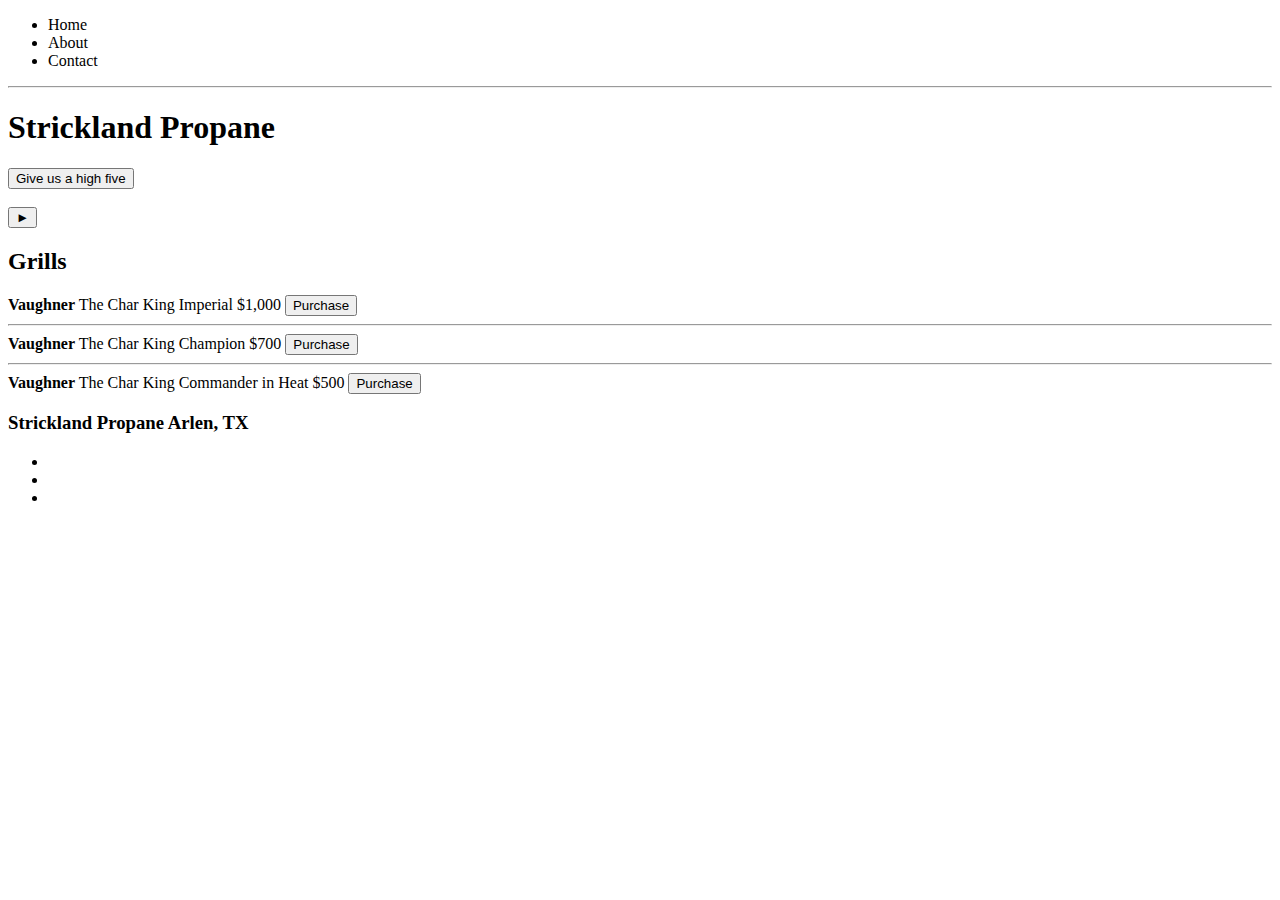
==== index.html @ 33338894 "updated store tab" ====
<!DOCTYPE html>
<html lang="en">
<head>
    <meta charset="UTF-8">
    <meta name="viewport" content="width=device-width, initial-scale=1.0">
    <title>Strickland Home</title>
</head>
<body>
   <header>
       <nav>
           <ul>
               <li>Home</li>
               <li>About</li>
               <li>Contact</li>
           </ul>
       </nav>
       <hr>
        <h1>Strickland Propane</h1>
        <button type="button">Give us a high five</button>
        <br>
        <br>
        <button>&#9658;</button>
        <!--TODO: Find a suitable background image-->
   </header>
   <section>
       <h2>Grills</h2>
       <div>
           <div><strong>Vaughner</strong> 
            <span>The Char King Imperial</span>
            <span>$1,000</span>
            <button type="button">Purchase</button>
            <hr>
            </div>
        </div>
        <div>
            <div><strong>Vaughner</strong> 
             <span>The Char King Champion</span>
             <span>$700</span>
             <button type="button">Purchase</button>
             <hr>
             </div>
         </div>
         <div>
            <div><strong>Vaughner</strong> 
             <span>The Char King Commander in Heat</span>
             <span>$500</span>
             <button type="button">Purchase</button>
             </div>
         </div>
   </section>



   <footer>
       <h3>Strickland Propane Arlen, TX</h3>
       <ul>
           <li><img src="/Users/salvador/Desktop/GIT/Strickland Propane/images/png-transparent-facebook-icon-logo-blue-square-symbol-social-facebook-blue-rectangle-logo-thumbnail.png" alt=""></li>
           <li><img src="/Users/salvador/Desktop/GIT/Strickland Propane/images/googleLogo.png" alt=""></li>
           <li><img src="/Users/salvador/Desktop/GIT/Strickland Propane/images/instagramLogo.png" alt=""></li>
       </ul>
   </footer>
</body>
</html>
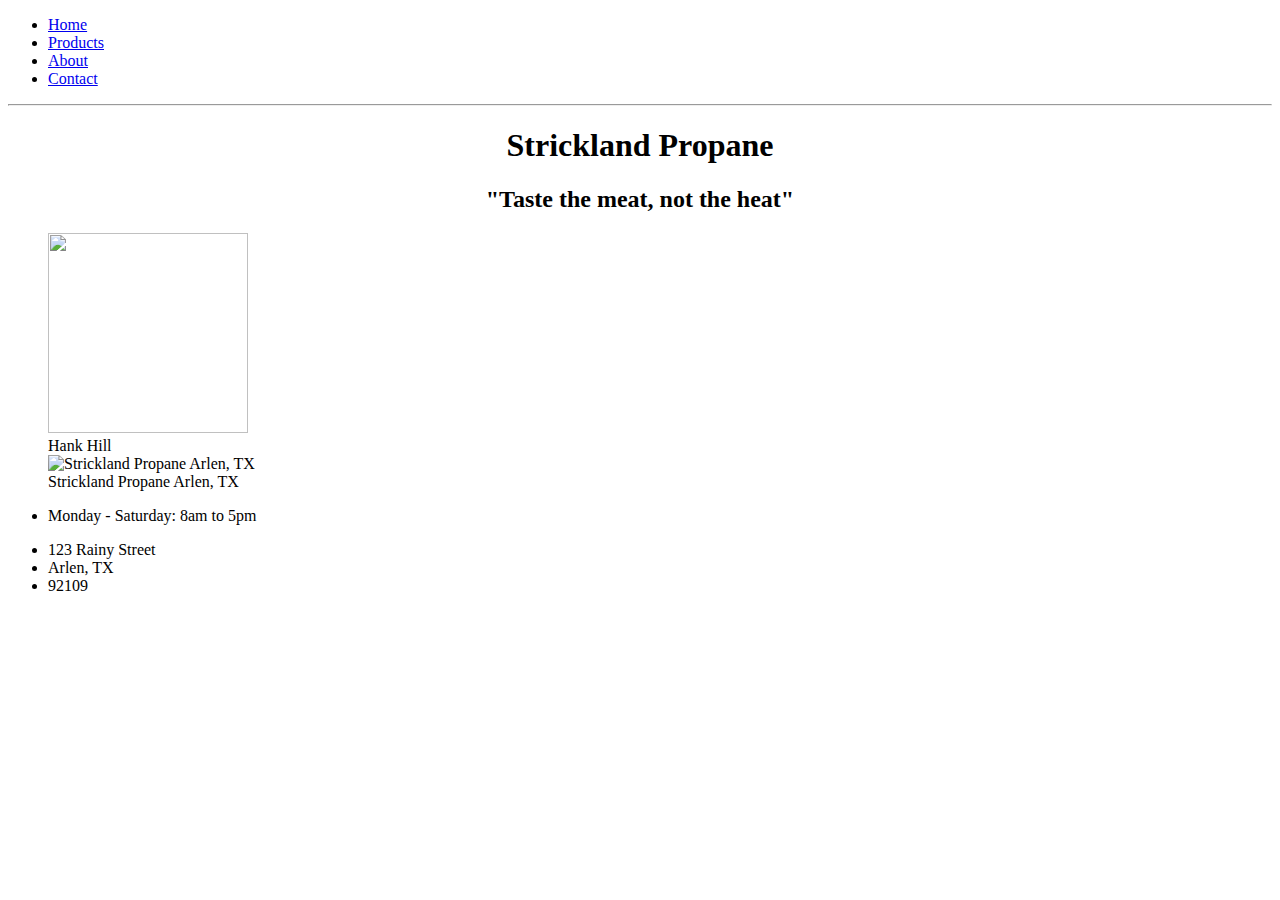
==== commit 636f2689: "update with links" ====
--- a/index.html
+++ b/index.html
@@ -4,60 +4,42 @@
     <meta charset="UTF-8">
     <meta name="viewport" content="width=device-width, initial-scale=1.0">
     <title>Strickland Home</title>
-</head>
+    <link rel="stylesheet" href="index.css">
 <body>
    <header>
        <nav>
            <ul>
-               <li>Home</li>
-               <li>About</li>
-               <li>Contact</li>
+               <li><a href="index.html">Home</a></li>
+               <li><a href="products.html">Products</a></li>
+               <li><a href="about.html">About</a></li>
+               <li><a href="contact.html">Contact</a></li>
            </ul>
        </nav>
        <hr>
-        <h1>Strickland Propane</h1>
-        <button type="button">Give us a high five</button>
-        <br>
-        <br>
-        <button>&#9658;</button>
-        <!--TODO: Find a suitable background image-->
-   </header>
-   <section>
-       <h2>Grills</h2>
-       <div>
-           <div><strong>Vaughner</strong> 
-            <span>The Char King Imperial</span>
-            <span>$1,000</span>
-            <button type="button">Purchase</button>
-            <hr>
-            </div>
-        </div>
-        <div>
-            <div><strong>Vaughner</strong> 
-             <span>The Char King Champion</span>
-             <span>$700</span>
-             <button type="button">Purchase</button>
-             <hr>
-             </div>
-         </div>
-         <div>
-            <div><strong>Vaughner</strong> 
-             <span>The Char King Commander in Heat</span>
-             <span>$500</span>
-             <button type="button">Purchase</button>
-             </div>
-         </div>
+        <h1 id="logo">Strickland Propane</h1>
+        <h2 id="moto">"Taste the meat, not the heat"</h2>
+        </header>
+
+   <section id="photos">
+      <figure>
+         <img id="hankHill" src="/Users/salvador/Desktop/GIT/Strickland Propane/images/Hank Resized.jpg" >
+            <figcaption>Hank Hill</figcaption>
+         <img id="strickland" src="/Users/salvador/Desktop/GIT/Strickland Propane/images/strickland.jpg" alt="Strickland Propane Arlen, TX">
+            <figcaption>Strickland Propane Arlen, TX</figcaption>
+      </figure>
    </section>
 
 
 
    <footer>
-       <h3>Strickland Propane Arlen, TX</h3>
-       <ul>
-           <li><img src="/Users/salvador/Desktop/GIT/Strickland Propane/images/png-transparent-facebook-icon-logo-blue-square-symbol-social-facebook-blue-rectangle-logo-thumbnail.png" alt=""></li>
-           <li><img src="/Users/salvador/Desktop/GIT/Strickland Propane/images/googleLogo.png" alt=""></li>
-           <li><img src="/Users/salvador/Desktop/GIT/Strickland Propane/images/instagramLogo.png" alt=""></li>
-       </ul>
+      <ul>
+          <li>Monday - Saturday: 8am to 5pm</li>
+      </ul>
+      <ul>
+          <li>123 Rainy Street</li>
+          <li>Arlen, TX</li>
+          <li>92109</li>
+      </ul>
    </footer>
 </body>
 </html>--- a/index.css
+++ b/index.css
@@ -0,0 +1,20 @@
+
+
+#logo {
+    text-align: center;
+}
+
+#moto {
+    text-align: center;
+}
+
+#hankHill {
+    height: 200px;
+    width: 200px;
+}
+
+#strickland {
+    height: 200px;
+    width: 200px;
+}
+
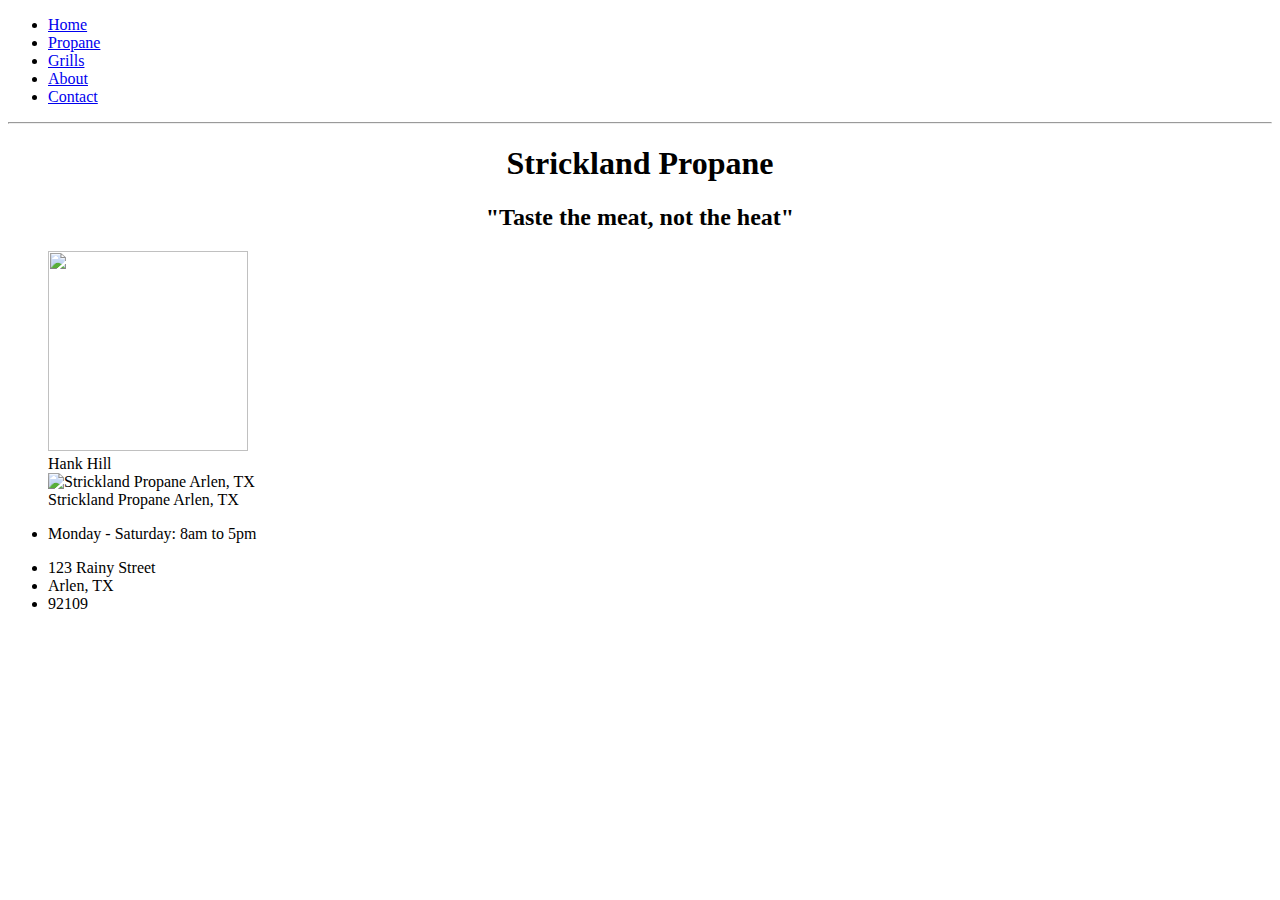
==== commit 44814445: "Navbar Complete" ====
--- a/index.html
+++ b/index.html
@@ -10,7 +10,8 @@
        <nav>
            <ul>
                <li><a href="index.html">Home</a></li>
-               <li><a href="products.html">Products</a></li>
+               <li><a href="propane.html">Propane</a></li>
+               <li><a href="grills.html">Grills</a></li>
                <li><a href="about.html">About</a></li>
                <li><a href="contact.html">Contact</a></li>
            </ul>
--- a/index.css
+++ b/index.css
@@ -18,3 +18,7 @@
     width: 200px;
 }
 
+#stricklandLogo {
+    height: 200px;
+    width: 200px;
+}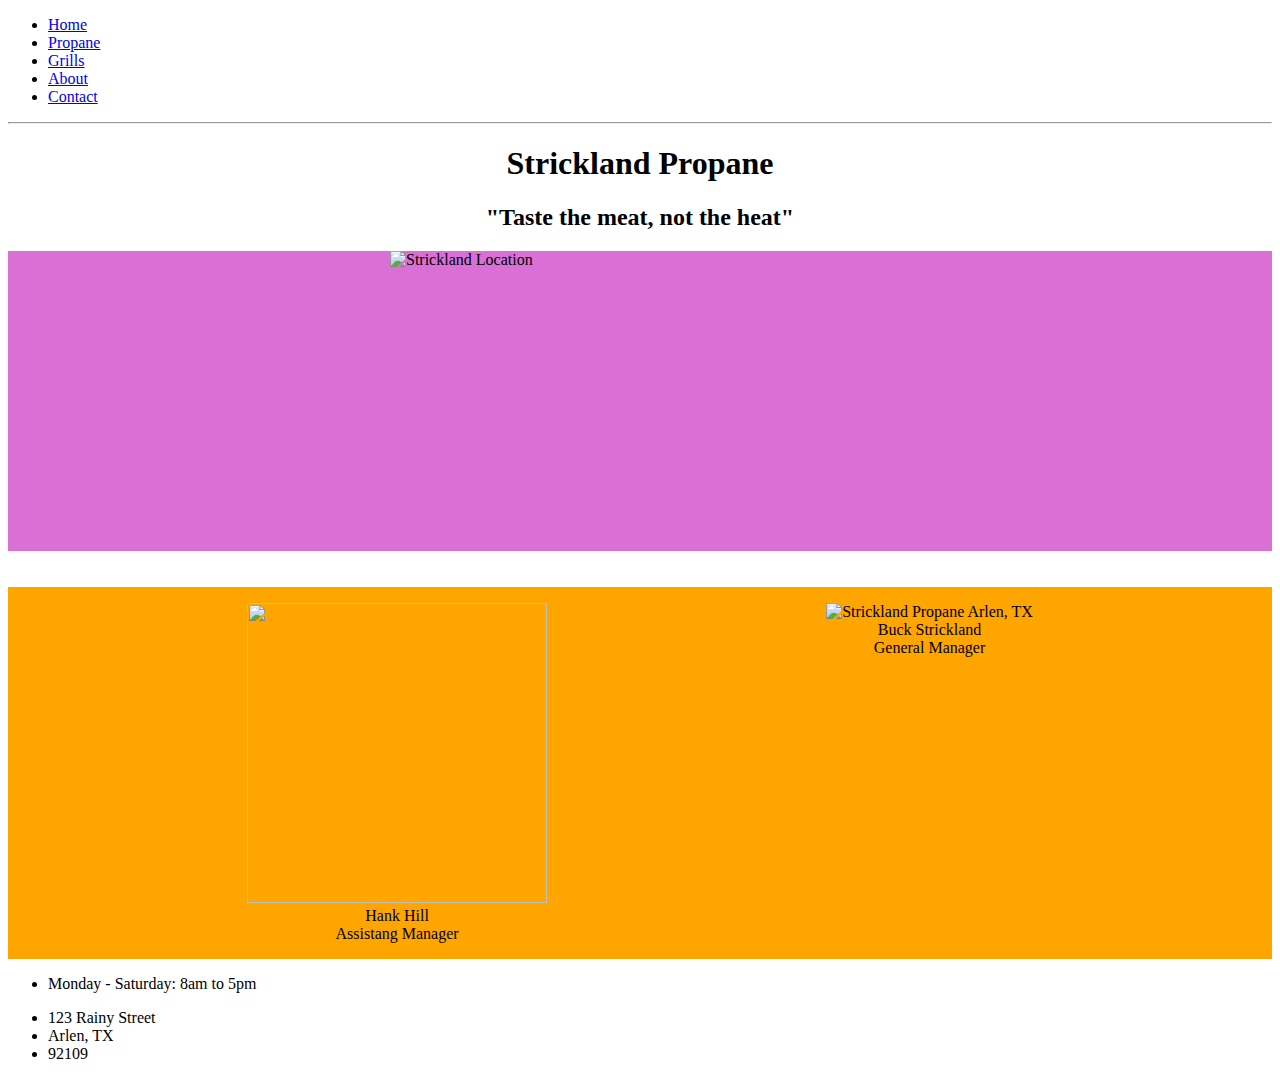
==== commit 5083176a: "updated home page" ====
--- a/index.html
+++ b/index.html
@@ -21,15 +21,24 @@
         <h2 id="moto">"Taste the meat, not the heat"</h2>
         </header>
 
-   <section id="photos">
+        <div class="hero-box">
+            <img class="strickland-logo" src="/Users/salvador/Desktop/GIT/Strickland Propane/images/strickland.jpg" alt="Strickland Location">
+        </div>
+        <br>
+        <br>
+
+   
+   <div class="employee-photo-box">
       <figure>
-         <img id="hankHill" src="/Users/salvador/Desktop/GIT/Strickland Propane/images/Hank Resized.jpg" >
-            <figcaption>Hank Hill</figcaption>
-         <img id="strickland" src="/Users/salvador/Desktop/GIT/Strickland Propane/images/strickland.jpg" alt="Strickland Propane Arlen, TX">
-            <figcaption>Strickland Propane Arlen, TX</figcaption>
+         <img class="hankHill" src="/Users/salvador/Desktop/GIT/Strickland Propane/images/Hank Resized.jpg" >
+            <figcaption>Hank Hill <br>Assistang Manager</figcaption>
       </figure>
-   </section>
-
+      <figure>
+         <img class="strickland" src="/Users/salvador/Desktop/GIT/Strickland Propane/images/Buck Strickland.jpg" alt="Strickland Propane Arlen, TX">
+            <figcaption>Buck Strickland <br>General Manager</figcaption>
+        </figure>
+   </div>
+  
 
 
    <footer>
--- a/index.css
+++ b/index.css
@@ -8,17 +8,43 @@
     text-align: center;
 }
 
-#hankHill {
-    height: 200px;
-    width: 200px;
+.hero-box {
+    height: auto;
+    width: auto;
+    background-color: orchid;
+    display: flex;
+    justify-content: center;
 }
 
-#strickland {
-    height: 200px;
-    width: 200px;
+
+.employee-photo-box{
+    height: auto;
+    width: auto;
+    background-color: orange;
+    display: flex;
+    justify-content: space-evenly;
 }
 
-#stricklandLogo {
-    height: 200px;
-    width: 200px;
+.hankHill {
+    height: 300px;
+    width: 300px;
+    justify-content: flex-start;
+    
+    
+}
+
+ .strickland {
+    height: 300px;
+    width: 300px;
+    justify-content: flex-end;
+ 
+}
+
+.strickland-logo {
+    height: 300px;
+    width: 500px;
+}
+
+figcaption {
+    text-align: center;
 }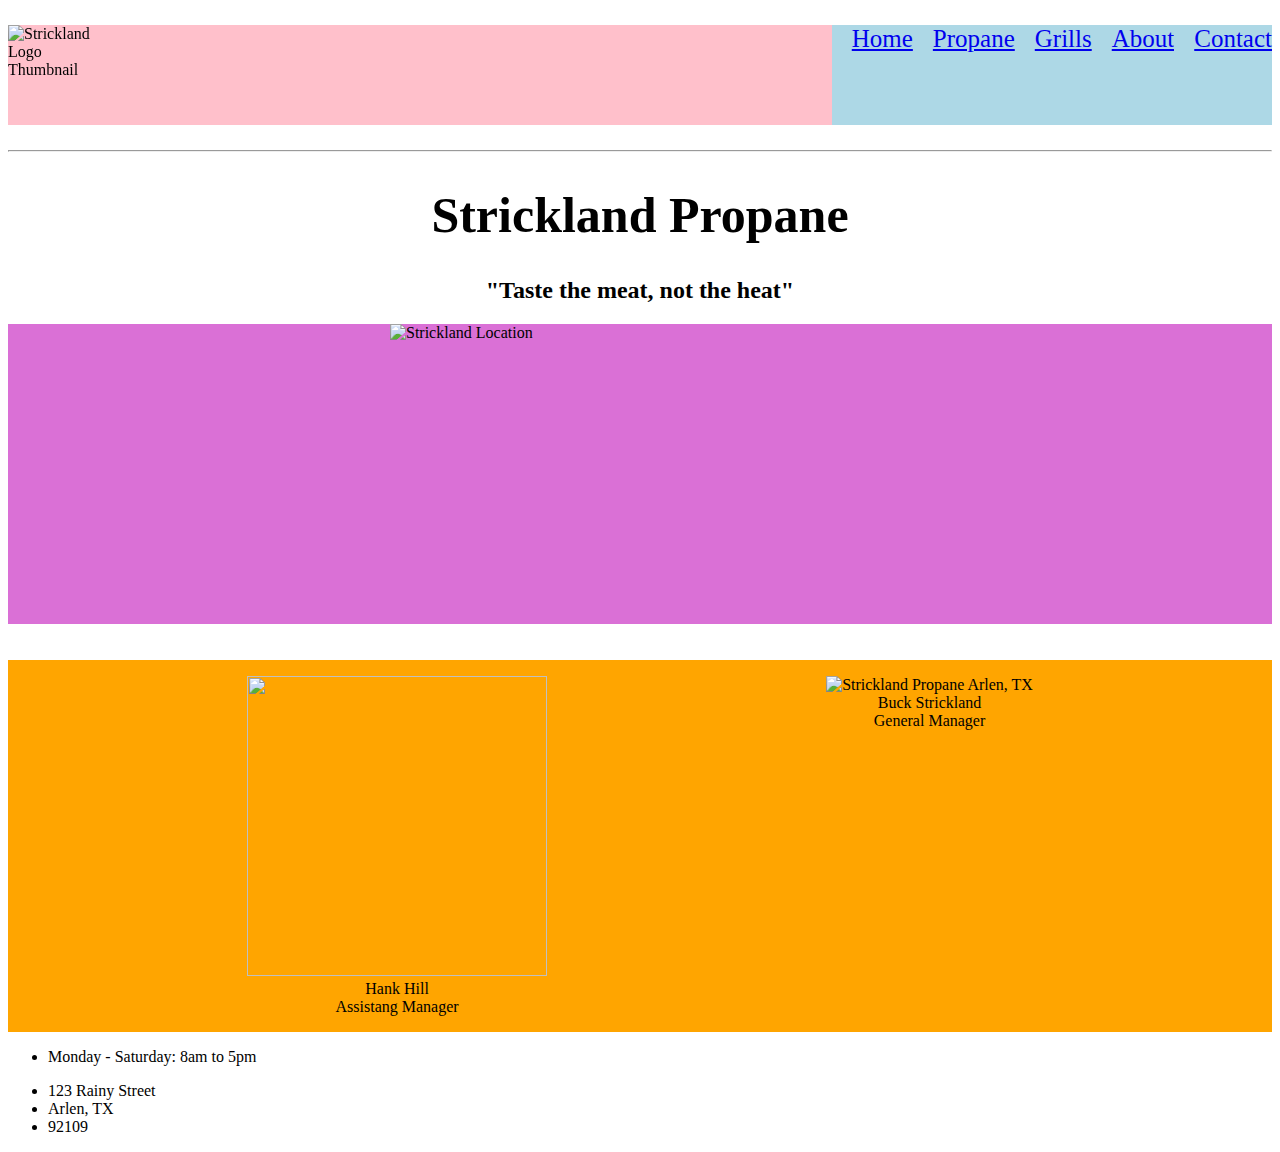
==== commit 513d45f8: "Added Thumbnail image of logo" ====
--- a/index.html
+++ b/index.html
@@ -8,12 +8,13 @@
 <body>
    <header>
        <nav>
-           <ul>
-               <li><a href="index.html">Home</a></li>
-               <li><a href="propane.html">Propane</a></li>
-               <li><a href="grills.html">Grills</a></li>
-               <li><a href="about.html">About</a></li>
-               <li><a href="contact.html">Contact</a></li>
+        <img class="thumb-logo" src="/Users/salvador/Desktop/GIT/Strickland Propane/images/Logo.JPG" alt="Strickland Logo Thumbnail">
+           <ul class="navbar-list">
+               <li class="nav-item"><a href="index.html">Home</a></li>
+               <li class="nav-item"><a href="propane.html">Propane</a></li>
+               <li class="nav-item"><a href="grills.html">Grills</a></li>
+               <li class="nav-item"><a href="about.html">About</a></li>
+               <li class="nav-item"><a href="contact.html">Contact</a></li>
            </ul>
        </nav>
        <hr>
--- a/index.css
+++ b/index.css
@@ -1,6 +1,36 @@
 
+nav {
+    position: sticky;
+}
+
+.navbar-list {
+    font-size: 25px;
+    height: 100px;
+    width: auto;
+    background-color: pink;
+    display: flex;
+    justify-content: flex-end;
+    
+}
+
+.nav-item{
+    background-color: lightblue;
+    list-style-type: none;
+    text-indent: 20px;
+    
+
+  
+}
+
+.thumb-logo {
+    position: fixed;
+    height: 100px;
+    width: 100px;
+    
+}
 
 #logo {
+    font-size: 50px;
     text-align: center;
 }
 
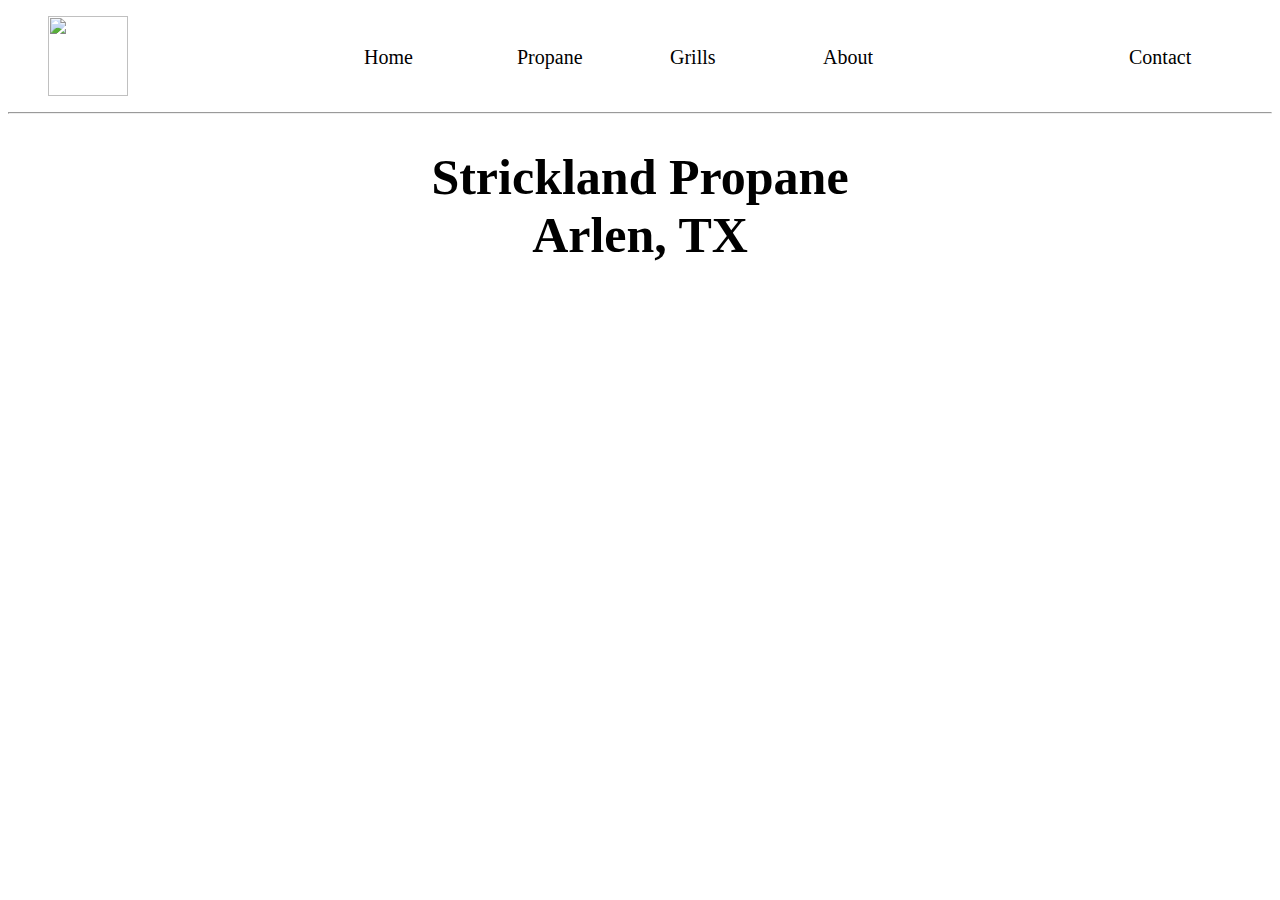
==== commit 7302b148: "Updated Nav Bar on all pages" ====
--- a/index.html
+++ b/index.html
@@ -7,50 +7,26 @@
     <link rel="stylesheet" href="index.css">
 <body>
    <header>
-       <nav>
-        <img class="thumb-logo" src="/Users/salvador/Desktop/GIT/Strickland Propane/images/Logo.JPG" alt="Strickland Logo Thumbnail">
-           <ul class="navbar-list">
-               <li class="nav-item"><a href="index.html">Home</a></li>
-               <li class="nav-item"><a href="propane.html">Propane</a></li>
-               <li class="nav-item"><a href="grills.html">Grills</a></li>
-               <li class="nav-item"><a href="about.html">About</a></li>
-               <li class="nav-item"><a href="contact.html">Contact</a></li>
-           </ul>
-       </nav>
-       <hr>
-        <h1 id="logo">Strickland Propane</h1>
-        <h2 id="moto">"Taste the meat, not the heat"</h2>
-        </header>
-
-        <div class="hero-box">
-            <img class="strickland-logo" src="/Users/salvador/Desktop/GIT/Strickland Propane/images/strickland.jpg" alt="Strickland Location">
-        </div>
-        <br>
-        <br>
+       <nav role="navigation" >
+               <div class="nav-wrap">
+               
+                 <ul class="nav-list">
+               <img class="navLogo" src="/Users/salvador/Desktop/GIT/Strickland Propane/images/Logo.JPG" alt="">
+                <li class="nav-item navHome"><a href="index.html">Home</a></li>
+               <li class="nav-item navPropane"><a href="propane.html">Propane</a></li>
+               <li class="nav-item navGrills"><a href="grills.html">Grills</a></li>
+               <li class="nav-item navAbout"><a href="about.html">About</a></li>
+               <li class="nav-item navContact"><a href="contact.html">Contact</a></li>
+              </ul>
+              </div>
+        </nav>
+        <hr>
+       <section class="hero-text">
+          <h1>Strickland Propane <br>Arlen, TX</h1>
+       </section>
+       
+        
 
    
-   <div class="employee-photo-box">
-      <figure>
-         <img class="hankHill" src="/Users/salvador/Desktop/GIT/Strickland Propane/images/Hank Resized.jpg" >
-            <figcaption>Hank Hill <br>Assistang Manager</figcaption>
-      </figure>
-      <figure>
-         <img class="strickland" src="/Users/salvador/Desktop/GIT/Strickland Propane/images/Buck Strickland.jpg" alt="Strickland Propane Arlen, TX">
-            <figcaption>Buck Strickland <br>General Manager</figcaption>
-        </figure>
-   </div>
-  
-
-
-   <footer>
-      <ul>
-          <li>Monday - Saturday: 8am to 5pm</li>
-      </ul>
-      <ul>
-          <li>123 Rainy Street</li>
-          <li>Arlen, TX</li>
-          <li>92109</li>
-      </ul>
-   </footer>
 </body>
 </html>--- a/index.css
+++ b/index.css
@@ -1,25 +1,51 @@
 
-nav {
-    position: sticky;
+
+.nav-wrap {
+    
+ }
+
+.nav-list {
+    display: grid;
+    grid-template-columns: repeat(8, 1fr);
+
 }
 
-.navbar-list {
-    font-size: 25px;
-    height: 100px;
-    width: auto;
-    background-color: pink;
-    display: flex;
-    justify-content: flex-end;
-    
+
+.nav-item{
+
+display: inline;
+align-items: center;
+padding: 10px;
+font-size: 20px;
+margin-top: 20px;
+
 }
 
-.nav-item{
-    background-color: lightblue;
-    list-style-type: none;
-    text-indent: 20px;
-    
+.navContact {
+    grid-column-start: 8;
+   }
+.navAbout {    grid-column-start: 6;
+ }
+ .navGrills {
+     grid-column-start: 5;
+ }
 
-  
+ .navPropane {
+    grid-column-start: 4;
+ }
+.navHome {
+    grid-column-start: 3;
+}
+.navLogo {
+    height: 80px;
+    width: 80px;
+    grid-column-start: 1;
+
+}
+
+li a {
+    color: black;
+    text-decoration: none;
 }
 
 .thumb-logo {
@@ -29,22 +55,27 @@
     
 }
 
-#logo {
+
+h1 {
     font-size: 50px;
     text-align: center;
 }
 
-#moto {
-    text-align: center;
-}
 
-.hero-box {
-    height: auto;
-    width: auto;
-    background-color: orchid;
-    display: flex;
-    justify-content: center;
-}
+
+
+
+
+
+
+
+
+
+
+
+
+
+
 
 
 .employee-photo-box{
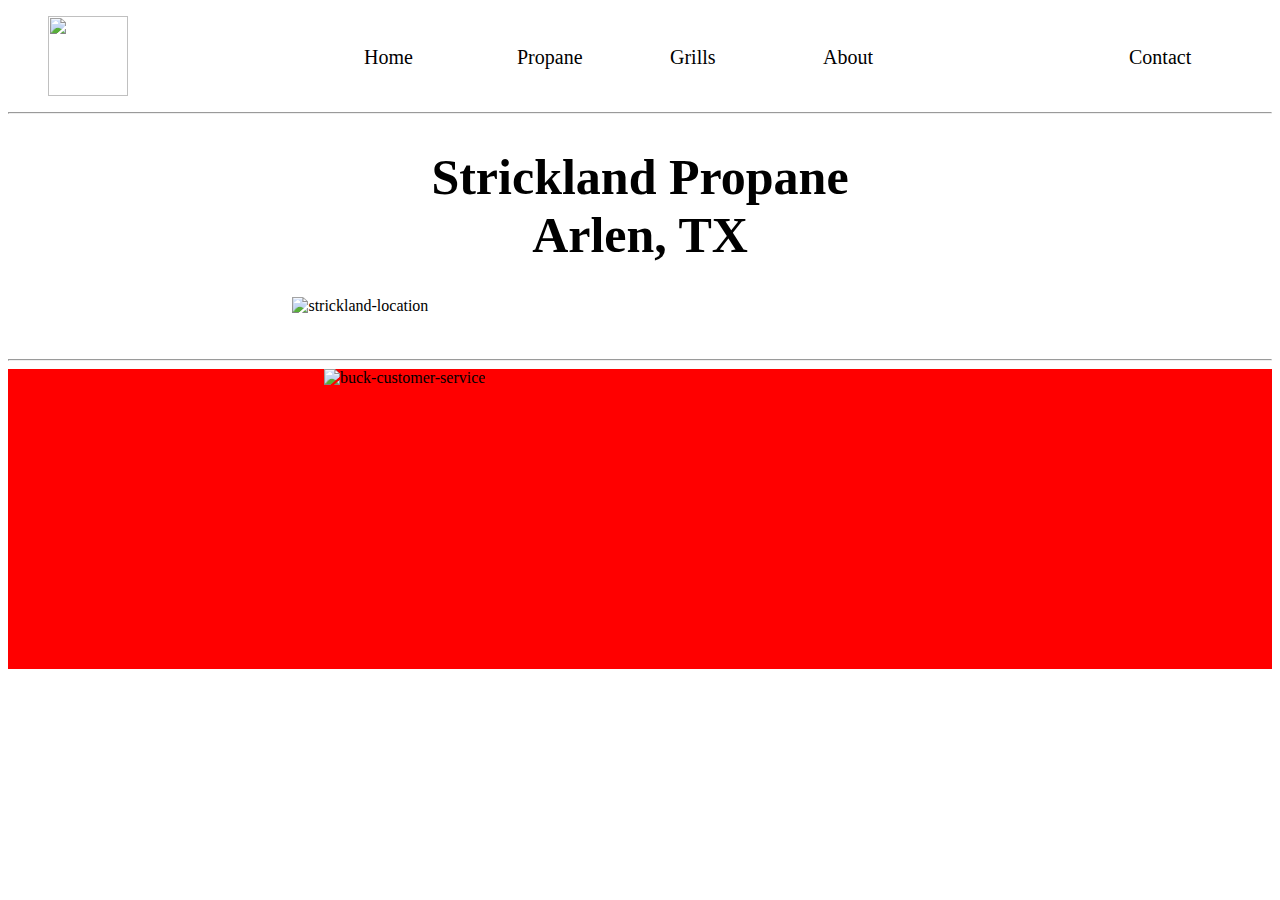
==== commit 4c1baacf: "added hero image" ====
--- a/index.html
+++ b/index.html
@@ -24,9 +24,21 @@
        <section class="hero-text">
           <h1>Strickland Propane <br>Arlen, TX</h1>
        </section>
-       
+       <section class="hero-section">
+          <img src="/Users/salvador/Desktop/Code Academy Projects/number-guesser-starting/Strickland-Propane-Project/images/strickland.jpg" alt="strickland-location" class="hero-image">
+       </section>
+       <br>
+       <br>
+       <hr>
+
+       <!--Hank and Buck Profiles-->
         
-
+       <section class="buck-section">
+          <div class="buck-photo">
+            <img src="/Users/salvador/Desktop/Code Academy Projects/number-guesser-starting/Strickland-Propane-Project/images/customerservice.jpeg" alt="buck-customer-service">
+          </div>
+          <div class="buck-info"></div>
+       </section>
    
 </body>
 </html>--- a/index.css
+++ b/index.css
@@ -1,5 +1,5 @@
 
-
+/* nav section */
 .nav-wrap {
     
  }
@@ -9,7 +9,6 @@
     grid-template-columns: repeat(8, 1fr);
 
 }
-
 
 .nav-item{
 
@@ -55,7 +54,6 @@
     
 }
 
-
 h1 {
     font-size: 50px;
     text-align: center;
@@ -64,9 +62,29 @@
 
 
 
+/* Hero Image */
+
+.hero-image {
+    
+    display: block;
+    margin-left: auto;
+    margin-right: auto;
+    width: 55%;
+}
 
 
+/* Buck Section */
+.buck-section {
+    display: grid;
+    grid-template-columns: repeat(4, 1fr);
+    grid-template-rows: repeat(2, 150px);
+    background-color: red;
+}
 
+.buck-photo {
+    grid-column-start: 2;
+    justify-content: center;
+}
 
 
 
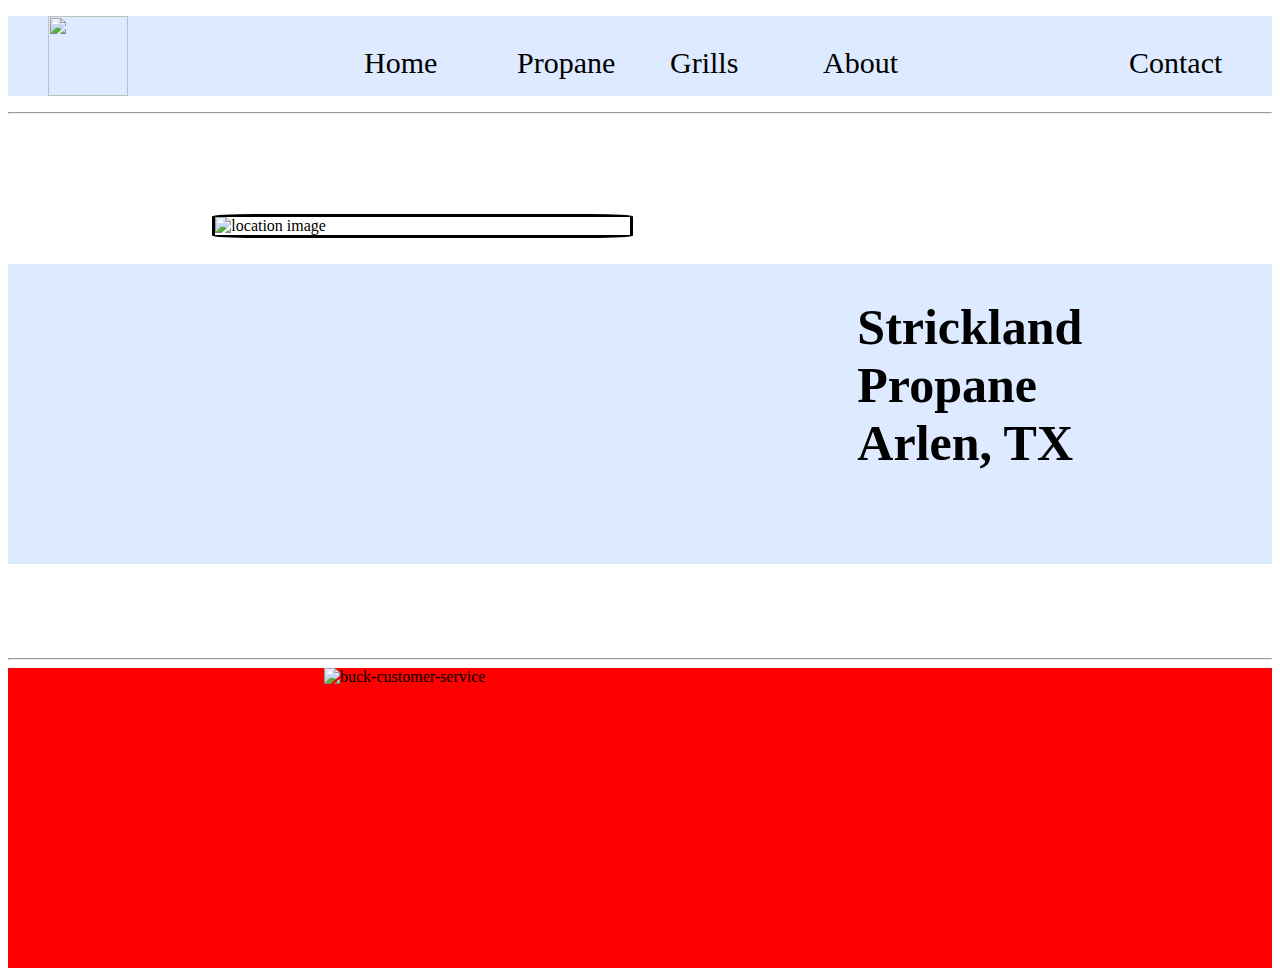
==== commit a9249ac1: "updated homepage" ====
--- a/index.html
+++ b/index.html
@@ -21,12 +21,11 @@
               </div>
         </nav>
         <hr>
-       <section class="hero-text">
-          <h1>Strickland Propane <br>Arlen, TX</h1>
-       </section>
-       <section class="hero-section">
-          <img src="/Users/salvador/Desktop/Code Academy Projects/number-guesser-starting/Strickland-Propane-Project/images/strickland.jpg" alt="strickland-location" class="hero-image">
-       </section>
+       <section class="hero-section-wrap">
+         <img src="/Users/salvador/Desktop/Code Academy Projects/number-guesser-starting/Strickland-Propane-Project/images/strickland.jpg" alt="location image" class="hero-image">
+          <h1 class="hero-text">Strickland Propane <br>Arlen, TX</h1>
+      </section>
+       
        <br>
        <br>
        <hr>
--- a/index.css
+++ b/index.css
@@ -1,7 +1,7 @@
 
 /* nav section */
 .nav-wrap {
-    
+    background: #ddeaff ;
  }
 
 .nav-list {
@@ -11,20 +11,23 @@
 }
 
 .nav-item{
-
 display: inline;
 align-items: center;
 padding: 10px;
-font-size: 20px;
+font-size: 30px;
 margin-top: 20px;
 
 }
 
+
+
 .navContact {
     grid-column-start: 8;
-   }
+}
+
 .navAbout {    grid-column-start: 6;
  }
+
  .navGrills {
      grid-column-start: 5;
  }
@@ -54,23 +57,39 @@
     
 }
 
-h1 {
-    font-size: 50px;
-    text-align: center;
-}
-
 
 
 
 /* Hero Image */
 
+.hero-section-wrap {
+    height: 300px;
+    margin-top: 150px;
+    margin-bottom: 50px;
+    display: grid;
+    grid-template-columns: 2fr 1fr;
+    gap: 20px;
+    background: #ddeaff;
+    min-height: 300px;
+    
+}
+
 .hero-image {
+    margin: auto;
+    width: 50%;
+    margin-top: -50px;
+    border-radius: 10%;
+    border: black solid;
     
-    display: block;
-    margin-left: auto;
-    margin-right: auto;
-    width: 55%;
 }
+
+.hero-text {
+    grid-column: 2;
+    font-size: 50px;
+    color: black;
+}
+
+
 
 
 /* Buck Section */
